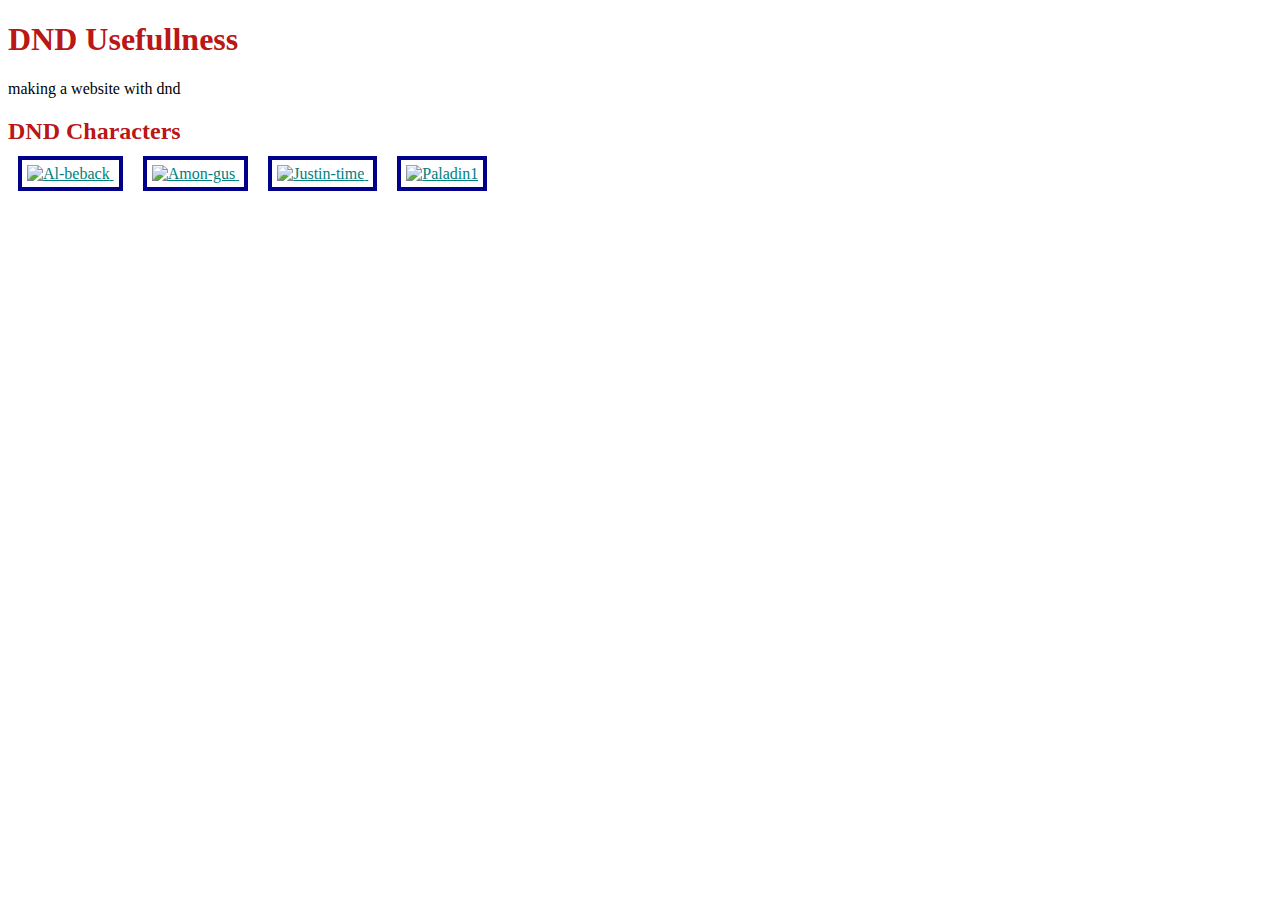
==== index.html @ dd5b770f "styled homepage" ====
<!DOCTYPE html>
<html lang="en">

    <head>
        <meta charset="UTF-8">
        <title>DND webpage</title>
        <link rel="stylesheet" href="./assets/css/style.css">
    </head>

    <body>
        <header>
            <h1>DND Usefullness</h1>
            <p>making a website with dnd</p>
        </header>

        <section>
            <h2>DND Characters</h2>
        </section>

        <section class="Picture">
            <div>
                <a href="./assets/html/Al-beback.html">                   
                    <img src="#" alt="Al-beback" width="500" height="600">
                </a>
            </div>

            <div>
                <a href="./assets/html/Amon-gus.html">
                    <img src="#" alt="Amon-gus" width="500" height="600">
                </a>
            </div>

            <div>
                <a href="./assets/html/Justin-time.html">
                    <img src="#" alt="Justin-time" width="500" height="600">
                </a>
            </div>

            <div>
                <a href="./assets/html/Paladin1.html">
                    <img src="#" alt="Paladin1" width="500" height="600">
                </a>
            </div>
        </section>

    </body>

</html>
---- assets/css/style.css ----
:root {
    --darkred: #b40000ee;
}

/* body {
    background-color: black;
    color: white;
} */

h1, h2, h3, h4, h5, h6 {
    color: var(--darkred);
}

.Picture {
    justify-content: center;
}

.Picture > div a {
    color: teal;
} 

.Picture div {
    border: 4px solid darkblue;
    display: inline;
    text-wrap: wrap;
    padding: 5px;
    margin: 10px;
}
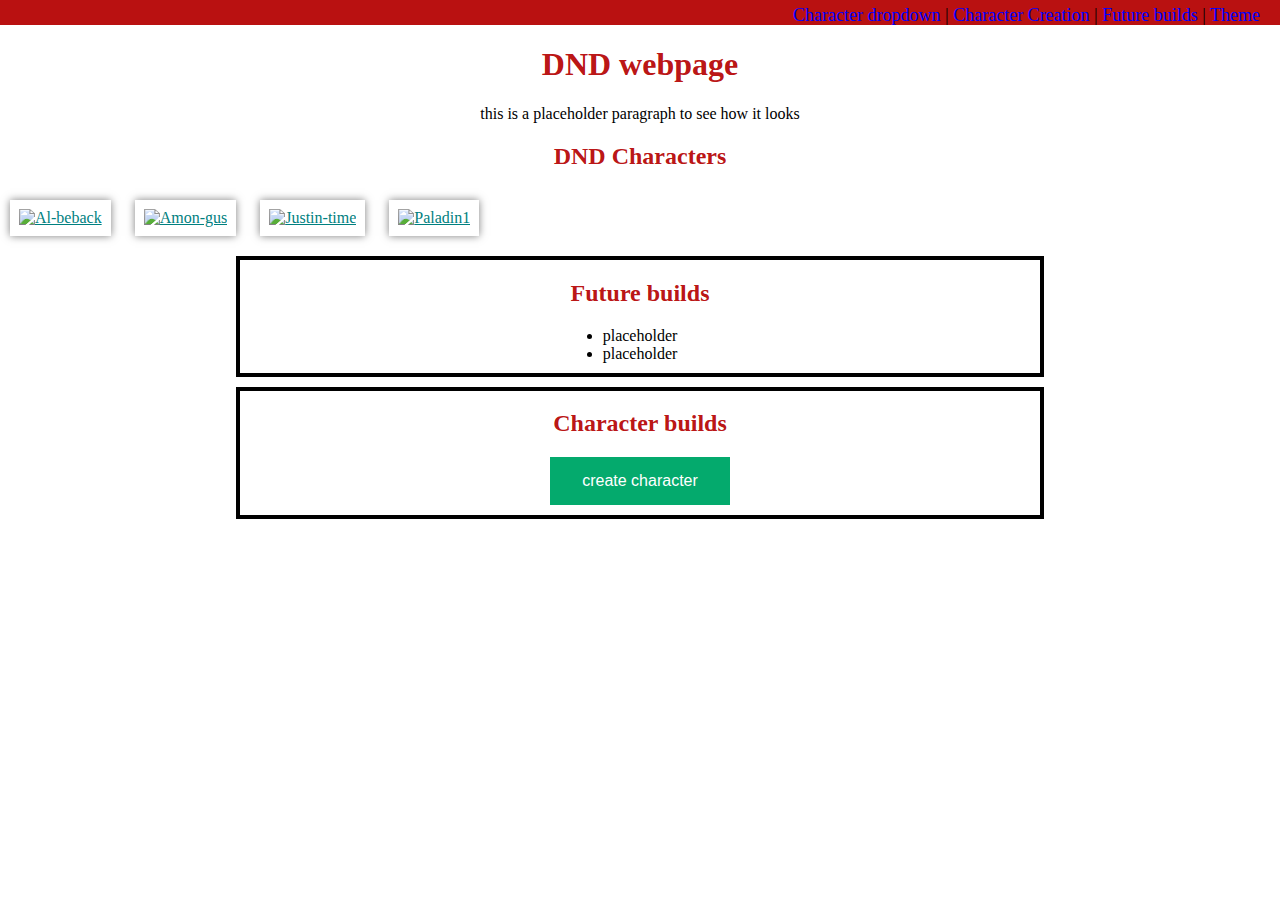
==== commit 2663ed5f: "almost finished styling homepage" ====
--- a/index.html
+++ b/index.html
@@ -8,41 +8,87 @@
     </head>
 
     <body>
-        <header>
-            <h1>DND Usefullness</h1>
-            <p>making a website with dnd</p>
+        <!-- create a navbar with character dropdown menu. add a link to future builds. add a lightmode, darkmode. -->
+        <!-- change the navbar to be on the right side of the screen-->
+        <!-- add a container element to have a header backgrouond for navbar to stand out-->
+        <!-- onmousemover() to add a hover element for links-->
+        <!-- change link color-->
+        <!-- find out how to select the class and its child elements-->
+        <header class="navbarstyle">
+            <nav class="navbar">
+                <a href="#">Character dropdown</a> |
+                <a href="./assets/html/Character-creation.html">Character Creation</a> |
+                <a href="#">Future builds</a> |
+                <a href="#">Theme</a> 
+             </nav>
         </header>
 
-        <section>
+        <section class="Heading">
+            <h1>DND webpage</h1>
+            <p>this is a placeholder paragraph to see how it looks</p>
+        </section>
+
+        <section class="Characterlist">
             <h2>DND Characters</h2>
         </section>
 
+        <!-- change the empty img tag to a picture of the character creation-->
+        <!-- add in a placeholder image to see what it looks like-->
+        <!-- add in text underneath the image and have them grouped in the section-->
         <section class="Picture">
             <div>
-                <a href="./assets/html/Al-beback.html">                   
-                    <img src="#" alt="Al-beback" width="500" height="600">
+                <a href="./assets/html/Al-beback.html">               
+                <img src="https://staticctf.ubisoft.com/J3yJr34U2pZ2Ieem48Dwy9uqj5PNUQTn/5qsP1Cndcqpe7nqn5AOeD6/ebecd02eded46f79054c14808f8a22f1/ezio_collection_ncsa-pagemeta-key-art.jpg" alt="Al-beback">
                 </a>
             </div>
 
             <div>
                 <a href="./assets/html/Amon-gus.html">
-                    <img src="#" alt="Amon-gus" width="500" height="600">
+                <img src="https://static.wikia.nocookie.net/forgottenrealms/images/2/29/GiantPorcupine-1e.png/revision/latest?cb=20200827202404" alt="Amon-gus">
                 </a>
             </div>
 
             <div>
                 <a href="./assets/html/Justin-time.html">
-                    <img src="#" alt="Justin-time" width="500" height="600">
+                <img src="https://qph.cf2.quoracdn.net/main-qimg-86eab9029a4901c485ad8f092004d3fd" alt="Justin-time">
                 </a>
             </div>
 
             <div>
                 <a href="./assets/html/Paladin1.html">
-                    <img src="#" alt="Paladin1" width="500" height="600">
+                <img src="https://static.vecteezy.com/system/resources/thumbnails/024/057/136/small_2x/ascension-day-of-jesus-christ-or-resurrection-day-of-son-of-god-good-friday-ascension-day-concept-by-ai-generated-free-photo.jpg" alt="Paladin1">
                 </a>
             </div>
         </section>
 
+        <!-- this section will have the unfinished designs for character builds and different ideas for new characters-->
+        <!-- create a flexbox for only this section with a title header of future builds-->
+        <!-- needs to be centered with a border around the entire element-->
+        <section class="Futurebuild">
+            <h2>Future builds</h2>
+                <ul>
+                    <li>placeholder</li>
+                    <li>placeholder</li>
+                </ul>
+        </section>
+
+
+        <!-- add a start button that will lead to a character creation file. -->
+        <!-- create a back button, a submit button, and a unfinished button
+            (the back button will lead to the home page) 
+            (the submit button will add it into the character)
+            (the unfinished button will add it into the future builds element)-->
+        <!-- needs to be centered with a border around the entire element-->
+        <section class="Characterbuild">
+            <h2>Character builds</h2>
+            <a href="./assets/html/Character-creation.html">
+            <button type="button" id="Getstarted">create character</button>
+            </a>
+        </section>
+
+        <!-- this is here for testing at the moment-->
+        <script src="./assets/js/script.js"></script>
+
     </body>
 
 </html>--- a/assets/css/style.css
+++ b/assets/css/style.css
@@ -2,13 +2,61 @@
     --darkred: #b40000ee;
 }
 
-/* body {
-    background-color: black;
-    color: white;
-} */
+body {
+    margin: 0;
+    padding: 0;
+}
 
 h1, h2, h3, h4, h5, h6 {
     color: var(--darkred);
+}
+
+        /* this will probably need to change in the future */
+        /* match the padding with the elements stored inside so they are inline */
+/* h2 {
+    padding-left: 20px;
+} */
+
+.navbarstyle {
+    background-color: var(--darkred);
+    height: 25px; /* this could change later to make it fit better */
+}
+
+.navbar {
+    float: right;
+    padding-right: 15px;
+    margin: 5px;
+    font-size: large;
+}
+
+.navbar a {
+    color: blue;
+    text-decoration: none;
+    padding: 10px,
+}
+
+.navbar a:hover {
+    color: #ffe;   /* optional: Light color on hover for better interaction feedback */
+    text-decoration: underline;   /* Optional: Underlines the link on hover  */
+    cursor: pointer;
+}
+
+.Heading {
+    text-align: center;
+}
+
+h1 {
+    text-align: center;
+    font-weight: bold;
+}
+
+.Characterlist {
+    text-align: center;
+}
+
+img {
+    width: 400px;
+    height: 300px
 }
 
 .Picture {
@@ -19,10 +67,58 @@
     color: teal;
 } 
 
+        /* this picture div is using inline-block to add a block around the image and setting a transparent color with box shadowing */
 .Picture div {
-    border: 4px solid darkblue;
-    display: inline;
+    border: 4px solid transparent;
+    box-shadow: 0 0 8px rgba(0,0,0,0.5);
+    display: inline-block;
     text-wrap: wrap;
     padding: 5px;
     margin: 10px;
-}+}
+
+#Getstarted {
+    background-color: #04AA6D;
+    border: black;
+    color: white;
+    padding: 15px 32px;
+    text-align: center;
+    text-decoration: none;
+    display: inline-block;
+    font-size: 16px;
+}
+
+#Getstarted:hover {
+    background-color: lightsalmon;
+    cursor: pointer;
+}
+
+.Futurebuild {
+    border: 4px solid black;
+    max-width: 800px;
+    margin: 10px auto 10px auto;
+    text-align: center;
+    display: grid;
+    place-items: center;
+}
+
+.Futurebuild ul {
+    padding-left: 0;         /* Removes default padding */
+    margin: 0 auto;          /* Centers the ul in the grid area */
+    width: fit-content;      /* Restrict width to the content size */
+    padding-bottom: 10px;
+}
+
+.Futurebuild li {
+    text-align: left;        /* Aligns the text to the left within the centered ul */
+} 
+
+.Characterbuild {
+    border: 4px solid black;
+    max-width: 800px;
+    margin: 10px auto 10px auto;
+    padding-bottom: 10px;
+    text-align: center;
+    display: grid;
+}
+
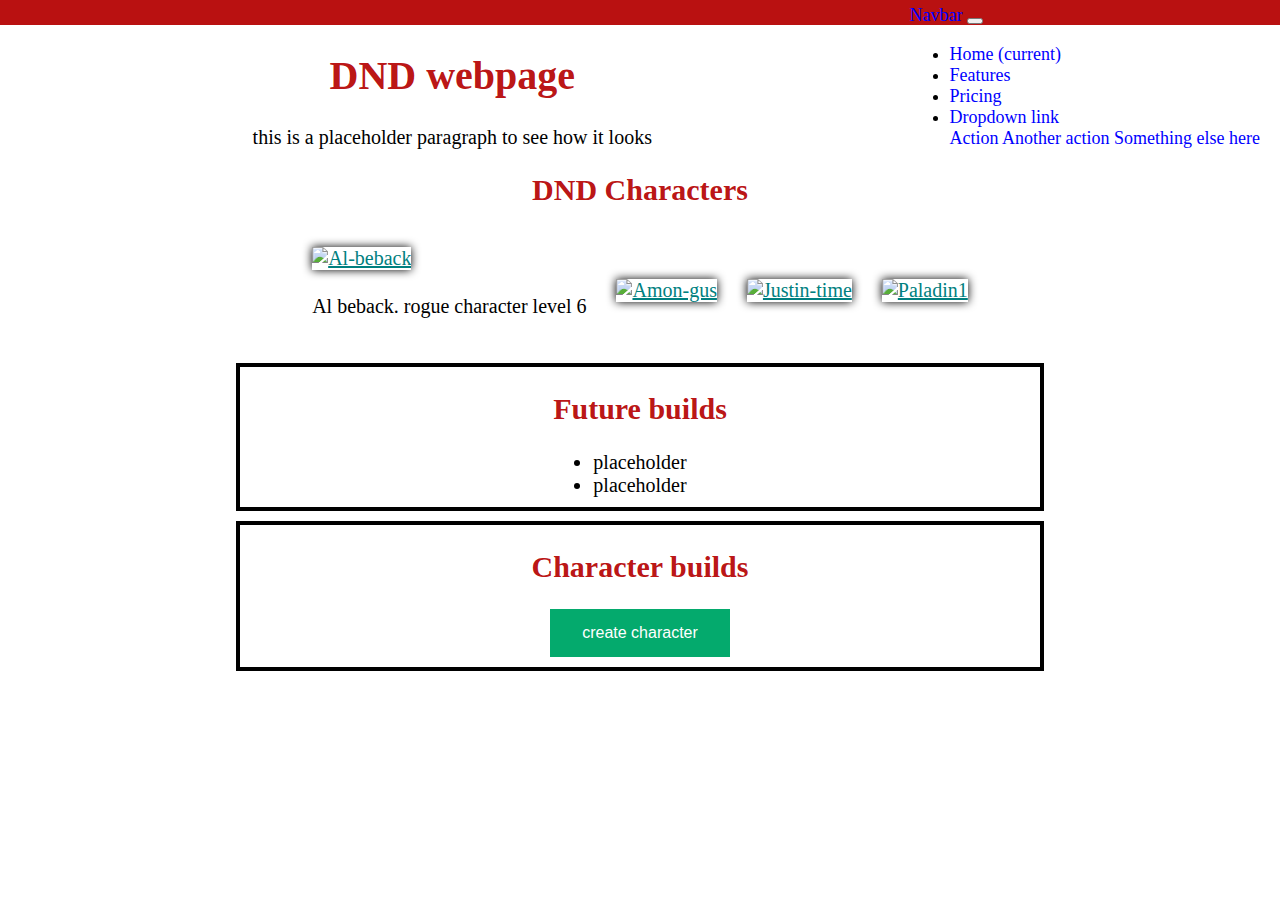
==== commit 131978a9: "added in the rest of the styling and fixing bugs" ====
--- a/index.html
+++ b/index.html
@@ -4,24 +4,71 @@
     <head>
         <meta charset="UTF-8">
         <title>DND webpage</title>
+        <link rel="stylesheet" href="https://cdn.jsdelivr.net/npm/bootstrap@5.3.2/dist/css/bootstrap.min.css" integrity="sha384-T3c6CoIi6uLrA9TneNEoa7RxnatzjcDSCmG1MXxSR1GAsXEV/Dwwykc2MPK8M2HN" crossorigin="anonymous">
         <link rel="stylesheet" href="./assets/css/style.css">
     </head>
 
+
+    <!-- add in jquery for better implementation -->
+    <!-- add in jquery ui for better implementation -->
+    <!-- add in bootstrap for better implementation -->
     <body>
         <!-- create a navbar with character dropdown menu. add a link to future builds. add a lightmode, darkmode. -->
-        <!-- change the navbar to be on the right side of the screen-->
-        <!-- add a container element to have a header backgrouond for navbar to stand out-->
-        <!-- onmousemover() to add a hover element for links-->
-        <!-- change link color-->
         <!-- find out how to select the class and its child elements-->
+        <!-- create a navbar and implement a better version with jquery api-->
+                <!-- creating a dropdown list https://jqueryui.com/selectmenu/ -->
+<!-- --------------------------------------------------------------------------------------------------------------------------------- -->
         <header class="navbarstyle">
-            <nav class="navbar">
-                <a href="#">Character dropdown</a> |
+            <!-- <nav class="navbar">
+                <div class="dropdown">
+                    <button class="dropbtn">Character dropdown</button>
+                    <div class="dropdown-content">
+                        <a href="./assets/html/Al-beback.html">Al-beback</a>
+                        <a href="./assets/html/Amon-gus.html">Amon gus</a>
+                        <a href="./assets/html/Justin-time.html">Justin time</a>
+                        <a href="./assets/html/Paladin1.html">Paladin1</a>
+                        <a href="./assets/html/Porky-pine.html">Porky pine</a>
+                    </div>
+                </div>
+                <a href="#">Character dropdown</a>
                 <a href="./assets/html/Character-creation.html">Character Creation</a> |
-                <a href="#">Future builds</a> |
+                <a href="./assets/html/Futurebuids.html">Future builds</a> |
                 <a href="#">Theme</a> 
-             </nav>
+             </nav> -->
+
+    <!-- figure out what does what and change the elements inside to match what is created above -->
+             <nav class="navbar navbar-expand-lg navbar-light bg-light">
+                <a class="navbar-brand" href="#">Navbar</a>
+                <button class="navbar-toggler" type="button" data-toggle="collapse" data-target="#navbarNavDropdown" aria-controls="navbarNavDropdown" aria-expanded="false" aria-label="Toggle navigation">
+                  <span class="navbar-toggler-icon"></span>
+                </button>
+                <div class="collapse navbar-collapse" id="navbarNavDropdown">
+                  <ul class="navbar-nav">
+                    <li class="nav-item active">
+                      <a class="nav-link" href="#">Home <span class="sr-only">(current)</span></a>
+                    </li>
+                    <li class="nav-item">
+                      <a class="nav-link" href="#">Features</a>
+                    </li>
+                    <li class="nav-item">
+                      <a class="nav-link" href="#">Pricing</a>
+                    </li>
+                    <li class="nav-item dropdown">
+                      <a class="nav-link dropdown-toggle" href="#" id="navbarDropdownMenuLink" data-toggle="dropdown" aria-haspopup="true" aria-expanded="false">
+                        Dropdown link
+                      </a>
+                      <div class="dropdown-menu" aria-labelledby="navbarDropdownMenuLink">
+                        <a class="dropdown-item" href="#">Action</a>
+                        <a class="dropdown-item" href="#">Another action</a>
+                        <a class="dropdown-item" href="#">Something else here</a>
+                      </div>
+                    </li>
+                  </ul>
+                </div>
+              </nav>
         </header>
+
+<!-- ------------------------------------------------------------------------------------------------------------------------------------- -->
 
         <section class="Heading">
             <h1>DND webpage</h1>
@@ -40,6 +87,7 @@
                 <a href="./assets/html/Al-beback.html">               
                 <img src="https://staticctf.ubisoft.com/J3yJr34U2pZ2Ieem48Dwy9uqj5PNUQTn/5qsP1Cndcqpe7nqn5AOeD6/ebecd02eded46f79054c14808f8a22f1/ezio_collection_ncsa-pagemeta-key-art.jpg" alt="Al-beback">
                 </a>
+                <p>Al beback. rogue character level 6</p>
             </div>
 
             <div>
--- a/assets/css/style.css
+++ b/assets/css/style.css
@@ -2,21 +2,31 @@
     --darkred: #b40000ee;
 }
 
+/* add in bootstrap col 12 method (grid system) in bootstrap after fixing the issues
+https://getbootstrap.com/docs/4.0/layout/grid/  */
+
 body {
     margin: 0;
     padding: 0;
+    font-size: 20px;
 }
 
+/* changes all the heading tags to have the text color of darkred */
 h1, h2, h3, h4, h5, h6 {
     color: var(--darkred);
 }
 
-        /* this will probably need to change in the future */
-        /* match the padding with the elements stored inside so they are inline */
-/* h2 {
-    padding-left: 20px;
-} */
+/* changes all h1 tags to have a fontsize of 40px */
+h1 {
+    font-size: 40px;
+}
 
+/* changes all h2 tags to have a fontsize of 30px */
+h2 {
+    font-size: 30px;
+}
+
+/* selecting the class navbarstyle and setting the background color and height of background color */
 .navbarstyle {
     background-color: var(--darkred);
     height: 25px; /* this could change later to make it fit better */
@@ -54,29 +64,57 @@
     text-align: center;
 }
 
-img {
-    width: 400px;
-    height: 300px
+section div img {
+    width: 100%;
+    height: auto;
+    max-width: 300px;
+    max-height: 200px;
 }
 
+
+ /* if image sizes are not the same. then set all images to be the same size after adding in bootstrap */
+img {
+    width: 100%;
+    height: auto;
+    object-fit: cover; /* Ensures the image covers the container */
+    overflow: hidden;  /* Prevents any overflow from the image */
+    position: relative; /* Necessary if you're positioning elements inside */
+    box-shadow: 0px 0px 10px rgba(0, 0, 0, 2); /* Example shadow */
+}
+
+/* ------------------------------------------------------------------------------------------------------------------------------------------
+the padding or margin is not auto changing with the picture to remain the same  */
+   /* fix the images not being on the screen
+    also display flex is the cause */
+    /* create a media query for class picture containing its div,a, and p tags */
 .Picture {
-    justify-content: center;
+    display: flex;
+    justify-content: center; /* Center horizontally */
+    align-items: center; /* center vertically*/
+}
+
+        /* this picture div is using inline-block to add a block around the image and setting a transparent color with box shadowing */
+
+        /* change display to flex and then fix the padding and margin */
+.Picture div {
+    /* border: 4px solid transparent;
+    box-shadow: 0 0 8px rgba(0,0,0,0.5); */
+    display: inline-block;
+    text-wrap: wrap;
+    padding: 5px;
+    margin: 10px;
 }
 
 .Picture > div a {
     color: teal;
 } 
 
-        /* this picture div is using inline-block to add a block around the image and setting a transparent color with box shadowing */
-.Picture div {
-    border: 4px solid transparent;
-    box-shadow: 0 0 8px rgba(0,0,0,0.5);
-    display: inline-block;
-    text-wrap: wrap;
-    padding: 5px;
-    margin: 10px;
+/* implement a media query that changes the fontsize when page shrinks */
+.Picture > div p {
+    text-align: center;
 }
 
+/* ---------------------------------------------------------------------------------------------------------------------------------- */
 #Getstarted {
     background-color: #04AA6D;
     border: black;
@@ -92,6 +130,8 @@
     background-color: lightsalmon;
     cursor: pointer;
 }
+
+/* future build section border needs to change with the resizing of webpage */
 
 .Futurebuild {
     border: 4px solid black;
@@ -113,6 +153,8 @@
     text-align: left;        /* Aligns the text to the left within the centered ul */
 } 
 
+/* character build section border needs to change with the resizing of webpage */
+
 .Characterbuild {
     border: 4px solid black;
     max-width: 800px;
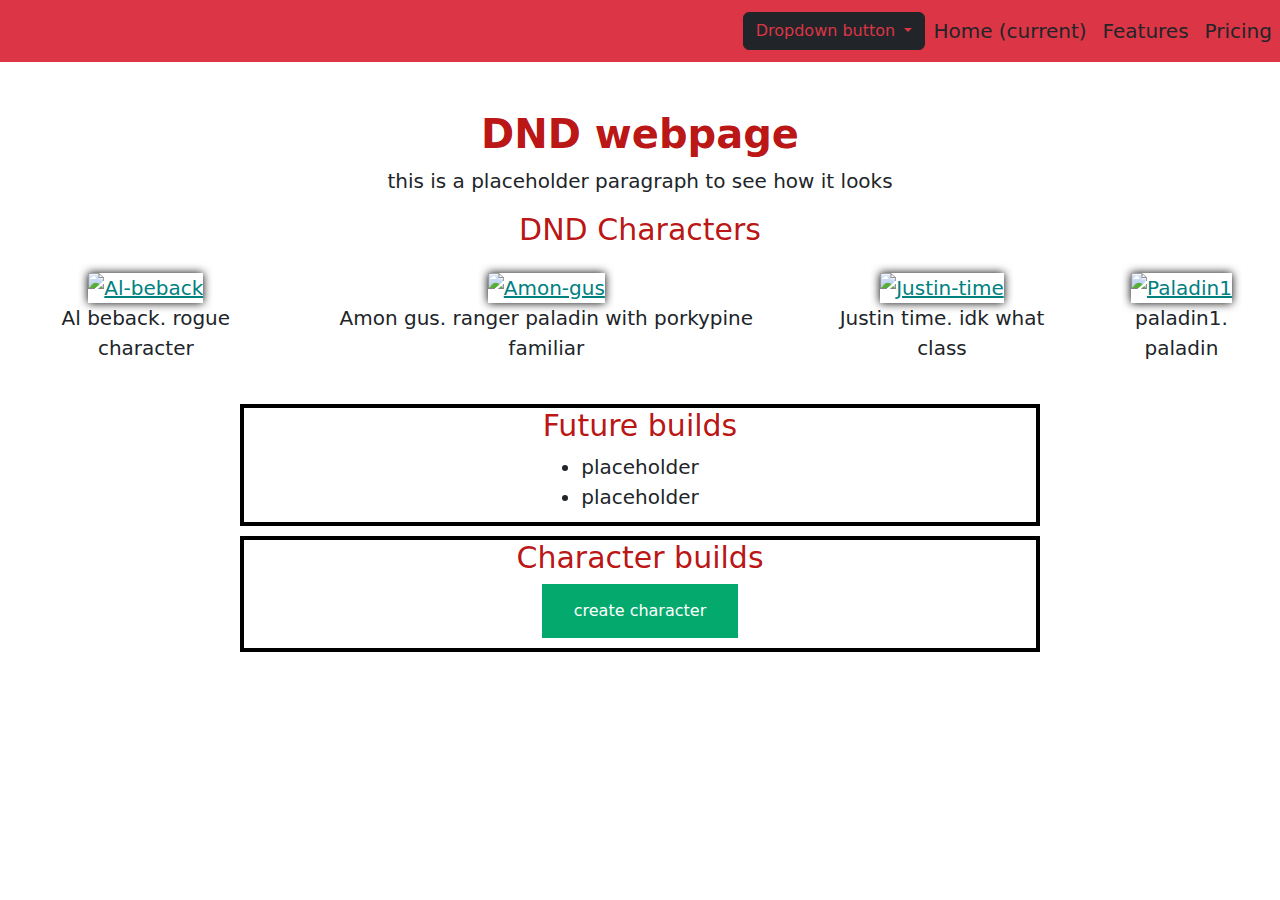
==== commit 4100c723: "added in a navbar and styling" ====
--- a/index.html
+++ b/index.html
@@ -4,7 +4,9 @@
     <head>
         <meta charset="UTF-8">
         <title>DND webpage</title>
-        <link rel="stylesheet" href="https://cdn.jsdelivr.net/npm/bootstrap@5.3.2/dist/css/bootstrap.min.css" integrity="sha384-T3c6CoIi6uLrA9TneNEoa7RxnatzjcDSCmG1MXxSR1GAsXEV/Dwwykc2MPK8M2HN" crossorigin="anonymous">
+        <link href="https://cdn.jsdelivr.net/npm/bootstrap@5.0.0/dist/css/bootstrap.min.css" rel="stylesheet" >
+        <script src="https://cdn.jsdelivr.net/npm/@popperjs/core@2.9.2/dist/umd/popper.min.js" ></script>
+        <script src="https://cdn.jsdelivr.net/npm/bootstrap@5.0.1/dist/js/bootstrap.min.js" integrity="sha384-Atwg2Pkwv9vp0ygtn1JAojH0nYbwNJLPhwyoVbhoPwBhjQPR5VtM2+xf0Uwh9KtT" crossorigin="anonymous"></script>
         <link rel="stylesheet" href="./assets/css/style.css">
     </head>
 
@@ -18,7 +20,7 @@
         <!-- create a navbar and implement a better version with jquery api-->
                 <!-- creating a dropdown list https://jqueryui.com/selectmenu/ -->
 <!-- --------------------------------------------------------------------------------------------------------------------------------- -->
-        <header class="navbarstyle">
+            <!-- <header> -->
             <!-- <nav class="navbar">
                 <div class="dropdown">
                     <button class="dropbtn">Character dropdown</button>
@@ -35,42 +37,46 @@
                 <a href="./assets/html/Futurebuids.html">Future builds</a> |
                 <a href="#">Theme</a> 
              </nav> -->
+             <!-- </header> -->
 
     <!-- figure out what does what and change the elements inside to match what is created above -->
-             <nav class="navbar navbar-expand-lg navbar-light bg-light">
-                <a class="navbar-brand" href="#">Navbar</a>
-                <button class="navbar-toggler" type="button" data-toggle="collapse" data-target="#navbarNavDropdown" aria-controls="navbarNavDropdown" aria-expanded="false" aria-label="Toggle navigation">
-                  <span class="navbar-toggler-icon"></span>
-                </button>
-                <div class="collapse navbar-collapse" id="navbarNavDropdown">
+    <!-- https://getbootstrap.com/docs/5.3/components/dropdowns/ link to dropdown -->
+    <!-- https://getbootstrap.com/docs/4.0/components/navbar/ link to navbar -->
+
+    <!-- add in hover elements -->
+        <nav class="navbar navbar-expand navbar-light bg-danger text-danger">
+          <div class="ms-auto d-flex align-items-center">
+              <li class="nav-item dropdown">
+                  <div class="dropdown">
+                      <button class="btn btn-dark text-danger dropdown-toggle" type="button" id="dropdownMenuButton1" data-bs-toggle="dropdown" aria-expanded="false">
+                          Dropdown button
+                      </button>
+                      <ul class="dropdown-menu" aria-labelledby="dropdownMenuButton1">
+                          <li><a class="dropdown-item" href="#">Action</a></li>
+                          <li><a class="dropdown-item" href="#">Another action</a></li>
+                          <li><a class="dropdown-item" href="#">Something else here</a></li>
+                      </ul>
+                  </div>
+              </li>
+              <div class="collapse navbar-collapse" id="navbarNavDropdown">
                   <ul class="navbar-nav">
-                    <li class="nav-item active">
-                      <a class="nav-link" href="#">Home <span class="sr-only">(current)</span></a>
-                    </li>
-                    <li class="nav-item">
-                      <a class="nav-link" href="#">Features</a>
-                    </li>
-                    <li class="nav-item">
-                      <a class="nav-link" href="#">Pricing</a>
-                    </li>
-                    <li class="nav-item dropdown">
-                      <a class="nav-link dropdown-toggle" href="#" id="navbarDropdownMenuLink" data-toggle="dropdown" aria-haspopup="true" aria-expanded="false">
-                        Dropdown link
-                      </a>
-                      <div class="dropdown-menu" aria-labelledby="navbarDropdownMenuLink">
-                        <a class="dropdown-item" href="#">Action</a>
-                        <a class="dropdown-item" href="#">Another action</a>
-                        <a class="dropdown-item" href="#">Something else here</a>
-                      </div>
-                    </li>
+                      <li class="nav-item active">
+                          <a class="nav-link text-dark" href="#">Home <span class="sr-only">(current)</span></a>
+                      </li>
+                      <li class="nav-item">
+                          <a class="nav-link text-dark" href="#">Features</a>
+                      </li>
+                      <li class="nav-item">
+                          <a class="nav-link text-dark" href="#">Pricing</a>
+                      </li>
                   </ul>
-                </div>
-              </nav>
-        </header>
+              </div>
+          </div>
+      </nav>
 
 <!-- ------------------------------------------------------------------------------------------------------------------------------------- -->
 
-        <section class="Heading">
+        <section class="Heading text-center mt-5">
             <h1>DND webpage</h1>
             <p>this is a placeholder paragraph to see how it looks</p>
         </section>
@@ -87,25 +93,28 @@
                 <a href="./assets/html/Al-beback.html">               
                 <img src="https://staticctf.ubisoft.com/J3yJr34U2pZ2Ieem48Dwy9uqj5PNUQTn/5qsP1Cndcqpe7nqn5AOeD6/ebecd02eded46f79054c14808f8a22f1/ezio_collection_ncsa-pagemeta-key-art.jpg" alt="Al-beback">
                 </a>
-                <p>Al beback. rogue character level 6</p>
+                <p>Al beback. rogue character</p>
             </div>
 
             <div>
                 <a href="./assets/html/Amon-gus.html">
                 <img src="https://static.wikia.nocookie.net/forgottenrealms/images/2/29/GiantPorcupine-1e.png/revision/latest?cb=20200827202404" alt="Amon-gus">
                 </a>
+                <p>Amon gus. ranger paladin with porkypine familiar</p>
             </div>
 
             <div>
                 <a href="./assets/html/Justin-time.html">
                 <img src="https://qph.cf2.quoracdn.net/main-qimg-86eab9029a4901c485ad8f092004d3fd" alt="Justin-time">
                 </a>
+                <p>Justin time. idk what class</p>
             </div>
 
             <div>
                 <a href="./assets/html/Paladin1.html">
                 <img src="https://static.vecteezy.com/system/resources/thumbnails/024/057/136/small_2x/ascension-day-of-jesus-christ-or-resurrection-day-of-son-of-god-good-friday-ascension-day-concept-by-ai-generated-free-photo.jpg" alt="Paladin1">
                 </a>
+                <p>paladin1. paladin</p>
             </div>
         </section>
 
--- a/assets/css/style.css
+++ b/assets/css/style.css
@@ -26,30 +26,11 @@
     font-size: 30px;
 }
 
-/* selecting the class navbarstyle and setting the background color and height of background color */
-.navbarstyle {
-    background-color: var(--darkred);
-    height: 25px; /* this could change later to make it fit better */
-}
-
-.navbar {
-    float: right;
-    padding-right: 15px;
-    margin: 5px;
-    font-size: large;
-}
-
-.navbar a {
-    color: blue;
-    text-decoration: none;
-    padding: 10px,
-}
-
-.navbar a:hover {
-    color: #ffe;   /* optional: Light color on hover for better interaction feedback */
-    text-decoration: underline;   /* Optional: Underlines the link on hover  */
+/* .navbar a:hover {
+    color: #ffe;
+    text-decoration: underline;
     cursor: pointer;
-}
+} */
 
 .Heading {
     text-align: center;
@@ -91,6 +72,7 @@
     display: flex;
     justify-content: center; /* Center horizontally */
     align-items: center; /* center vertically*/
+    text-align: center;
 }
 
         /* this picture div is using inline-block to add a block around the image and setting a transparent color with box shadowing */
@@ -108,6 +90,11 @@
 .Picture > div a {
     color: teal;
 } 
+
+.Picture > div img {
+    max-width: 100%; /* Make sure the image doesn't exceed its container width */
+    height: auto; /* Maintain the aspect ratio */
+}
 
 /* implement a media query that changes the fontsize when page shrinks */
 .Picture > div p {
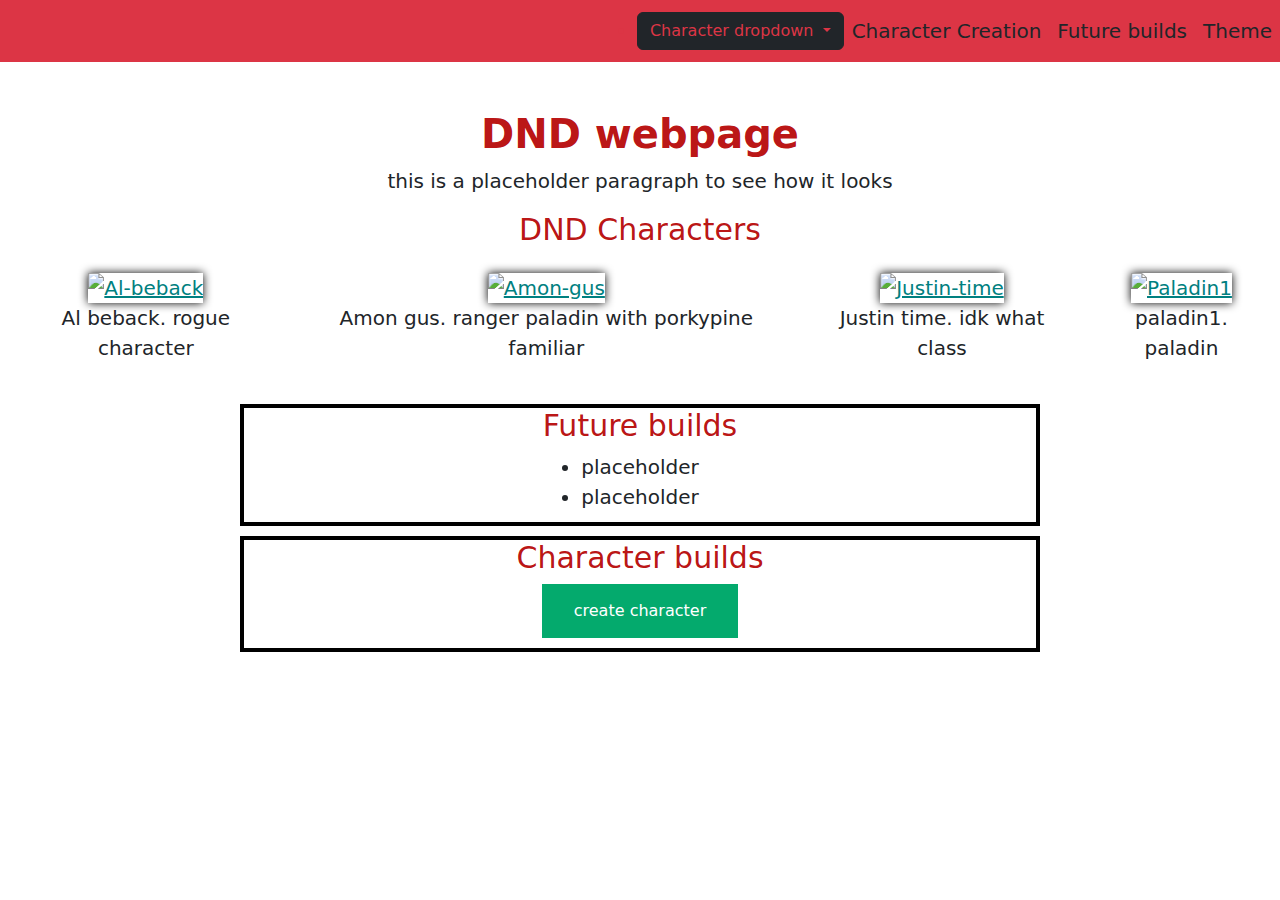
==== commit 50e6f81d: "linked navbar and list items" ====
--- a/index.html
+++ b/index.html
@@ -20,24 +20,6 @@
         <!-- create a navbar and implement a better version with jquery api-->
                 <!-- creating a dropdown list https://jqueryui.com/selectmenu/ -->
 <!-- --------------------------------------------------------------------------------------------------------------------------------- -->
-            <!-- <header> -->
-            <!-- <nav class="navbar">
-                <div class="dropdown">
-                    <button class="dropbtn">Character dropdown</button>
-                    <div class="dropdown-content">
-                        <a href="./assets/html/Al-beback.html">Al-beback</a>
-                        <a href="./assets/html/Amon-gus.html">Amon gus</a>
-                        <a href="./assets/html/Justin-time.html">Justin time</a>
-                        <a href="./assets/html/Paladin1.html">Paladin1</a>
-                        <a href="./assets/html/Porky-pine.html">Porky pine</a>
-                    </div>
-                </div>
-                <a href="#">Character dropdown</a>
-                <a href="./assets/html/Character-creation.html">Character Creation</a> |
-                <a href="./assets/html/Futurebuids.html">Future builds</a> |
-                <a href="#">Theme</a> 
-             </nav> -->
-             <!-- </header> -->
 
     <!-- figure out what does what and change the elements inside to match what is created above -->
     <!-- https://getbootstrap.com/docs/5.3/components/dropdowns/ link to dropdown -->
@@ -49,25 +31,27 @@
               <li class="nav-item dropdown">
                   <div class="dropdown">
                       <button class="btn btn-dark text-danger dropdown-toggle" type="button" id="dropdownMenuButton1" data-bs-toggle="dropdown" aria-expanded="false">
-                          Dropdown button
+                          Character dropdown
                       </button>
                       <ul class="dropdown-menu" aria-labelledby="dropdownMenuButton1">
-                          <li><a class="dropdown-item" href="#">Action</a></li>
-                          <li><a class="dropdown-item" href="#">Another action</a></li>
-                          <li><a class="dropdown-item" href="#">Something else here</a></li>
+                          <li><a class="dropdown-item" href="./assets/html/Al-beback.html">Al-beback</a></li>
+                          <li><a class="dropdown-item" href="./assets/html/Amon-gus.html">Amon-gus</a></li>
+                          <li><a class="dropdown-item" href="./assets/html/Justin-time.html">Justin-time</a></li>
+                          <li><a class="dropdown-item" href="./assets/html/Paladin1.html">Paladin1</a></li>
+                          <li><a class="dropdown-item" href="./assets/html/Porky-pine.html">Porky-pine</a></li>
                       </ul>
                   </div>
               </li>
               <div class="collapse navbar-collapse" id="navbarNavDropdown">
                   <ul class="navbar-nav">
                       <li class="nav-item active">
-                          <a class="nav-link text-dark" href="#">Home <span class="sr-only">(current)</span></a>
+                          <a class="nav-link text-dark" href="./assets/html/Character-creation.html">Character Creation</a>
                       </li>
                       <li class="nav-item">
-                          <a class="nav-link text-dark" href="#">Features</a>
+                          <a class="nav-link text-dark" href="./assets/html/Futurebuids.html">Future builds</a>
                       </li>
                       <li class="nav-item">
-                          <a class="nav-link text-dark" href="#">Pricing</a>
+                          <a class="nav-link text-dark" href="#">Theme</a>
                       </li>
                   </ul>
               </div>
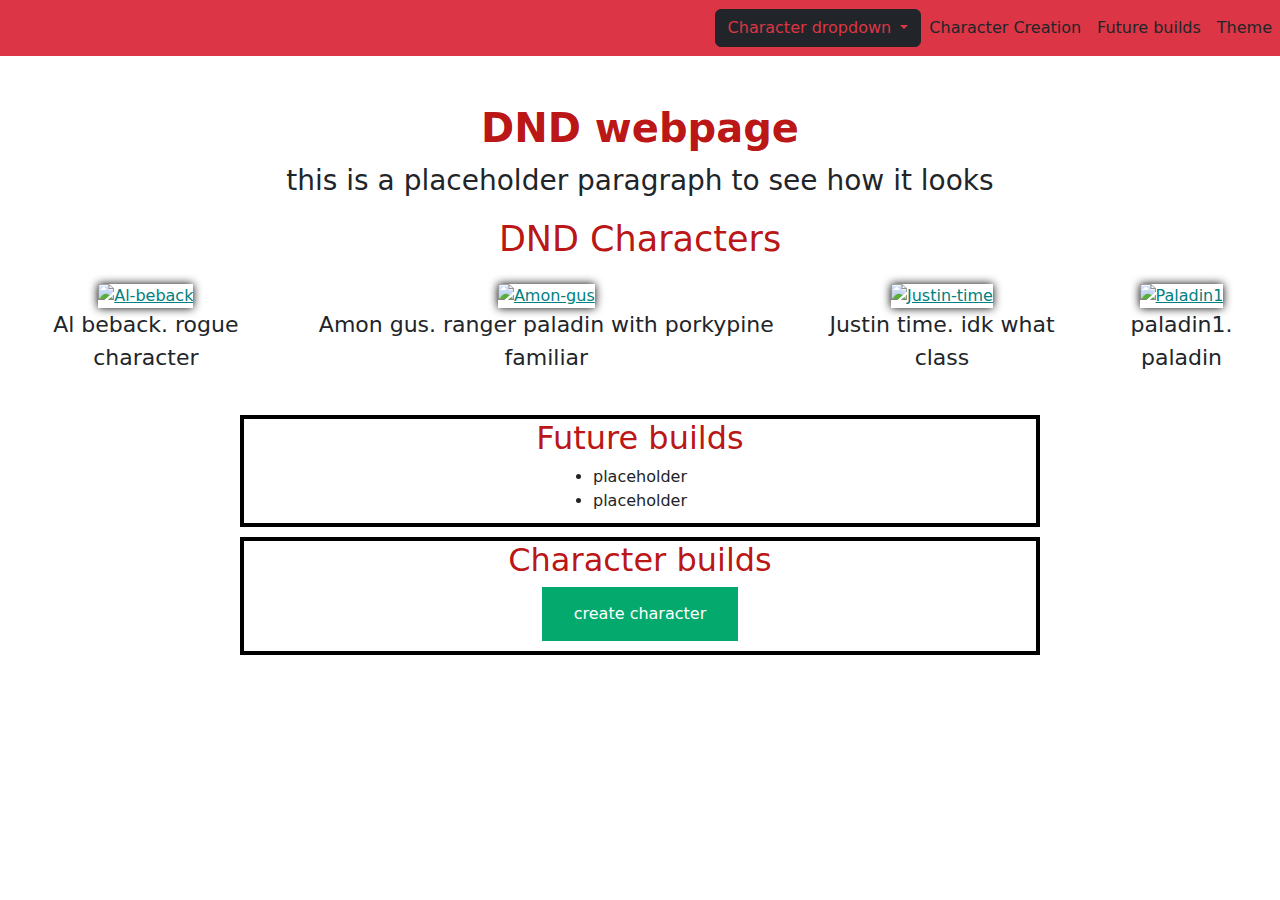
==== commit 10add4fc: "added responsiveness" ====
--- a/index.html
+++ b/index.html
@@ -14,11 +14,14 @@
     <!-- add in jquery for better implementation -->
     <!-- add in jquery ui for better implementation -->
     <!-- add in bootstrap for better implementation -->
+
+    <!-- ============================================================================================================================ -->
+                                <!-- finished these. adding them to this list incase it needs more work -->
+    <!-- find out how to select the class and its child elements-->
+    <!-- creating a dropdown list https://jqueryui.com/selectmenu/ -->
     <body>
         <!-- create a navbar with character dropdown menu. add a link to future builds. add a lightmode, darkmode. -->
-        <!-- find out how to select the class and its child elements-->
         <!-- create a navbar and implement a better version with jquery api-->
-                <!-- creating a dropdown list https://jqueryui.com/selectmenu/ -->
 <!-- --------------------------------------------------------------------------------------------------------------------------------- -->
 
     <!-- figure out what does what and change the elements inside to match what is created above -->
@@ -61,44 +64,42 @@
 <!-- ------------------------------------------------------------------------------------------------------------------------------------- -->
 
         <section class="Heading text-center mt-5">
-            <h1>DND webpage</h1>
-            <p>this is a placeholder paragraph to see how it looks</p>
+            <h1 class="FontsTitle">DND webpage</h1>
+            <p class="FontsP">this is a placeholder paragraph to see how it looks</p>
         </section>
 
         <section class="Characterlist">
-            <h2>DND Characters</h2>
+            <h2 class="FontsH2">DND Characters</h2>
         </section>
 
         <!-- change the empty img tag to a picture of the character creation-->
-        <!-- add in a placeholder image to see what it looks like-->
-        <!-- add in text underneath the image and have them grouped in the section-->
         <section class="Picture">
             <div>
                 <a href="./assets/html/Al-beback.html">               
                 <img src="https://staticctf.ubisoft.com/J3yJr34U2pZ2Ieem48Dwy9uqj5PNUQTn/5qsP1Cndcqpe7nqn5AOeD6/ebecd02eded46f79054c14808f8a22f1/ezio_collection_ncsa-pagemeta-key-art.jpg" alt="Al-beback">
                 </a>
-                <p>Al beback. rogue character</p>
+                <p class="Fontspic">Al beback. rogue character</p>
             </div>
 
             <div>
                 <a href="./assets/html/Amon-gus.html">
                 <img src="https://static.wikia.nocookie.net/forgottenrealms/images/2/29/GiantPorcupine-1e.png/revision/latest?cb=20200827202404" alt="Amon-gus">
                 </a>
-                <p>Amon gus. ranger paladin with porkypine familiar</p>
+                <p class="Fontspic">Amon gus. ranger paladin with porkypine familiar</p>
             </div>
 
             <div>
                 <a href="./assets/html/Justin-time.html">
                 <img src="https://qph.cf2.quoracdn.net/main-qimg-86eab9029a4901c485ad8f092004d3fd" alt="Justin-time">
                 </a>
-                <p>Justin time. idk what class</p>
+                <p class="Fontspic">Justin time. idk what class</p>
             </div>
 
             <div>
                 <a href="./assets/html/Paladin1.html">
                 <img src="https://static.vecteezy.com/system/resources/thumbnails/024/057/136/small_2x/ascension-day-of-jesus-christ-or-resurrection-day-of-son-of-god-good-friday-ascension-day-concept-by-ai-generated-free-photo.jpg" alt="Paladin1">
                 </a>
-                <p>paladin1. paladin</p>
+                <p class="Fontspic">paladin1. paladin</p>
             </div>
         </section>
 
--- a/assets/css/style.css
+++ b/assets/css/style.css
@@ -8,7 +8,106 @@
 body {
     margin: 0;
     padding: 0;
-    font-size: 20px;
+    /* font-size: 20px; */
+}
+
+/* ------------------------------------------------------------------------------------------------- */
+/* fonts for title */
+@media screen and (min-width: 1025px) {
+    .FontsTitle {
+        font-size: 40px;
+    }
+}
+
+@media screen and (max-width: 1024px) {
+    .FontsTitle {
+        font-size: 35px;
+    }
+}
+
+@media screen and (max-width: 768px) {
+    .FontsTitle {
+        font-size: 28px;
+    }
+}
+
+@media screen and (max-width: 480px) {
+    .FontsTitle {
+        font-size: 16px;
+    }
+}
+/* -------------------------------------------------------------------------------------------------- */
+/* Fonts for smaller text */
+@media screen and (min-width: 1025px) {
+    .FontsP {
+        font-size: 28px;
+    }
+}
+
+@media screen and (max-width: 1024px) {
+    .FontsP {
+        font-size: 22px;
+    }
+}
+
+@media screen and (max-width: 768px) {
+    .FontsP {
+        font-size: 14px;
+    }
+}
+
+@media screen and (max-width: 480px) {
+    .FontsP {
+        font-size: 10px;
+    }
+}
+/* --------------------------------------------------------------------------------------------------- */
+@media screen and (min-width: 1025px) {
+    .FontsH2 {
+        font-size: 35px;
+    }
+}
+
+@media screen and (max-width: 1024px) {
+    .FontsH2 {
+        font-size: 30px;
+    }
+}
+
+@media screen and (max-width: 768px) {
+    .FontsH2 {
+        font-size: 23px;
+    }
+}
+
+@media screen and (max-width: 480px) {
+    .FontsH2 {
+        font-size: 11px;
+    }
+}
+/* ---------------------------------------------------------------------------------------------------- */
+@media screen and (min-width: 1025px) {
+    .Fontspic {
+        font-size: 22px;
+    }
+}
+
+@media screen and (max-width: 1024px) {
+    .Fontspic {
+        font-size: 18px;
+    }
+}
+
+@media screen and (max-width: 768px) {
+    .Fontspic {
+        font-size: 14px;
+    }
+}
+
+@media screen and (max-width: 480px) {
+    .Fontspic {
+        font-size: 12px;
+    }
 }
 
 /* changes all the heading tags to have the text color of darkred */
@@ -17,14 +116,14 @@
 }
 
 /* changes all h1 tags to have a fontsize of 40px */
-h1 {
+/* h1 {
     font-size: 40px;
-}
+} */
 
 /* changes all h2 tags to have a fontsize of 30px */
-h2 {
+/* h2 {
     font-size: 30px;
-}
+} */
 
 /* .navbar a:hover {
     color: #ffe;
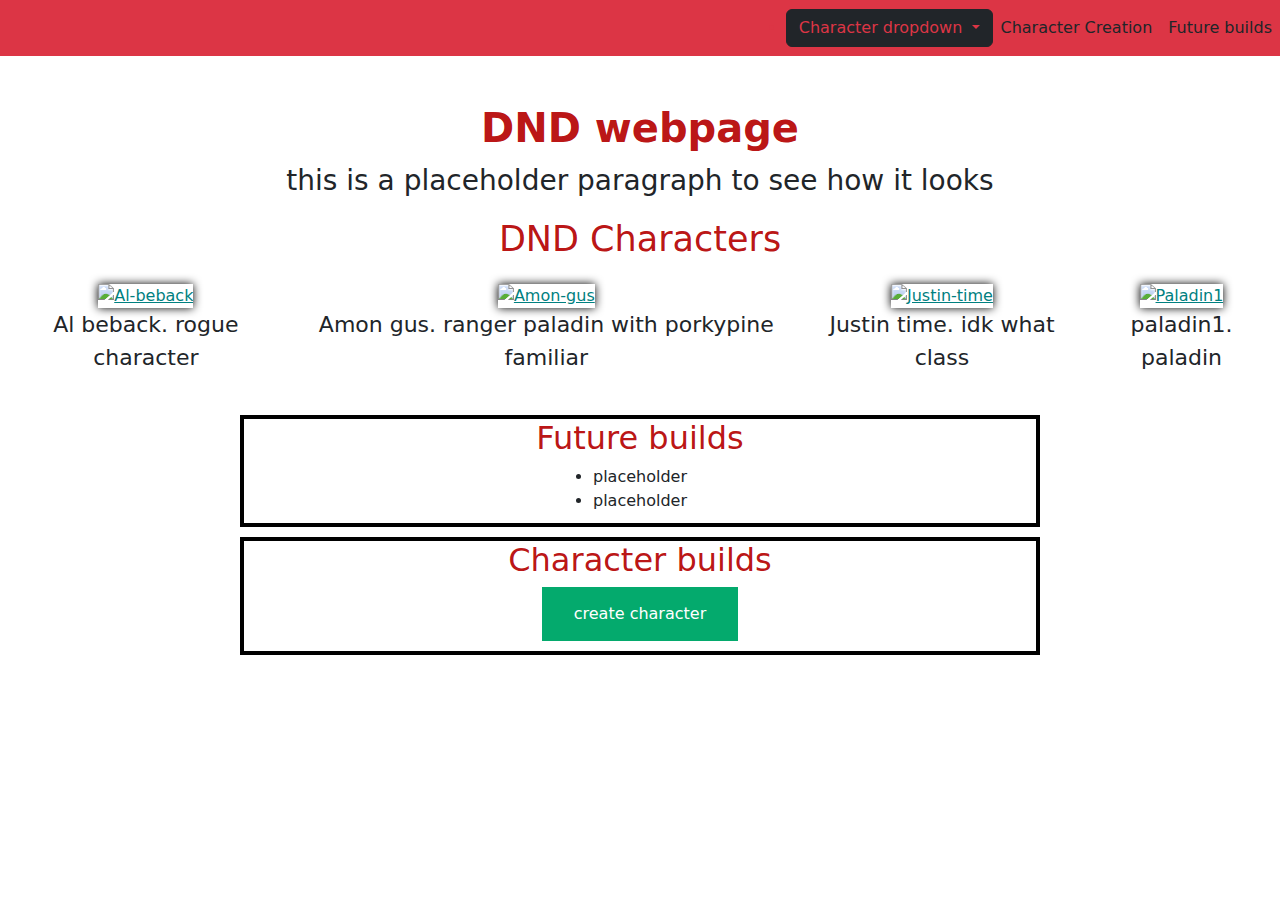
==== commit ef3cafc8: "styled" ====
--- a/index.html
+++ b/index.html
@@ -48,13 +48,10 @@
               <div class="collapse navbar-collapse" id="navbarNavDropdown">
                   <ul class="navbar-nav">
                       <li class="nav-item active">
-                          <a class="nav-link text-dark" href="./assets/html/Character-creation.html">Character Creation</a>
+                          <a class="nav-link text-dark link" href="./assets/html/Character-creation.html">Character Creation</a>
                       </li>
                       <li class="nav-item">
-                          <a class="nav-link text-dark" href="./assets/html/Futurebuids.html">Future builds</a>
-                      </li>
-                      <li class="nav-item">
-                          <a class="nav-link text-dark" href="#">Theme</a>
+                          <a class="nav-link text-dark link" href="./assets/html/Futurebuids.html">Future builds</a>
                       </li>
                   </ul>
               </div>
--- a/assets/css/style.css
+++ b/assets/css/style.css
@@ -115,21 +115,9 @@
     color: var(--darkred);
 }
 
-/* changes all h1 tags to have a fontsize of 40px */
-/* h1 {
-    font-size: 40px;
-} */
-
-/* changes all h2 tags to have a fontsize of 30px */
-/* h2 {
-    font-size: 30px;
-} */
-
-/* .navbar a:hover {
-    color: #ffe;
+.link:hover {
     text-decoration: underline;
-    cursor: pointer;
-} */
+}
 
 .Heading {
     text-align: center;
